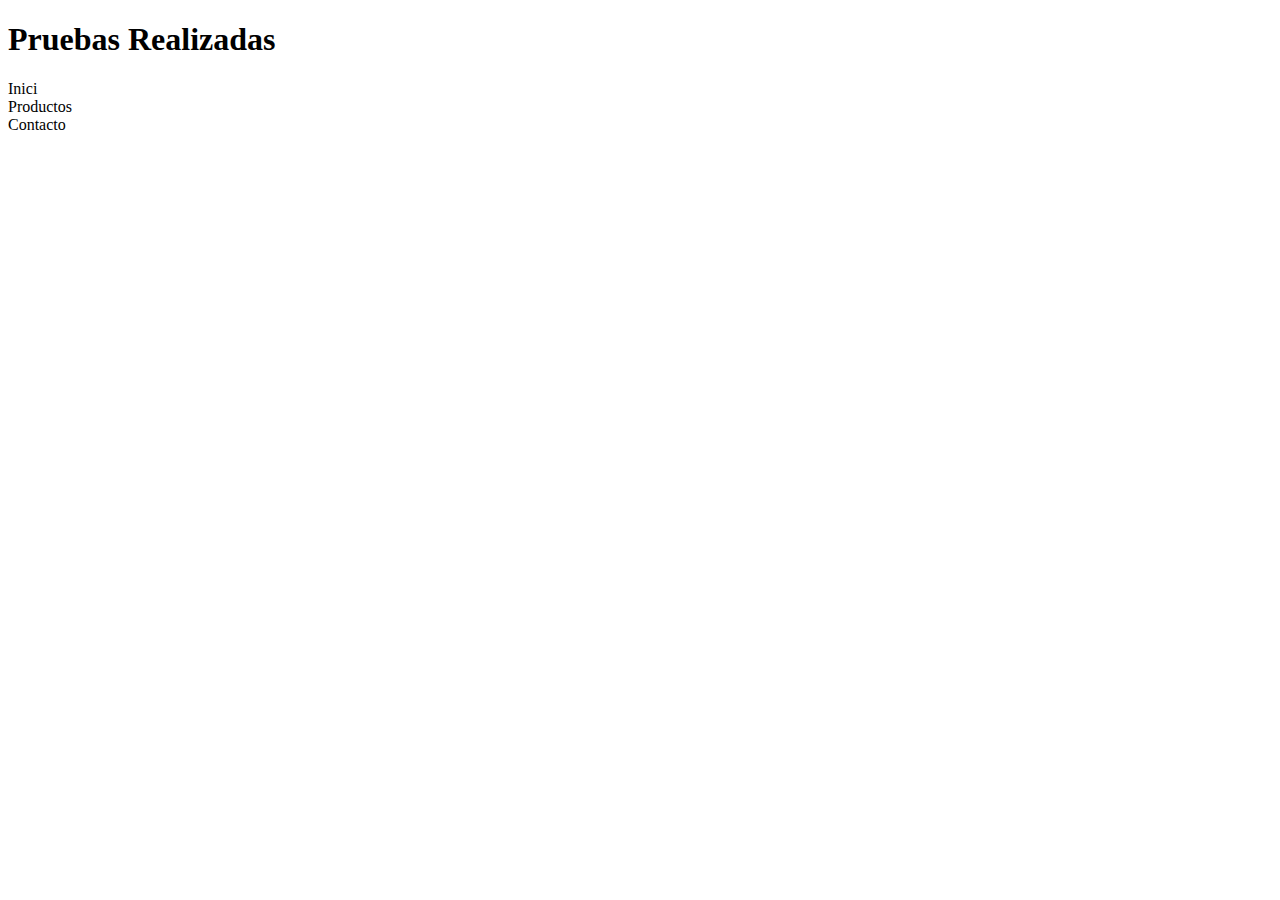
==== Aprendiendo HTML/index.html @ 4d61551c "Carpeta" ====
<!DOCTYPE html>
<html lang="en">

<head>
    <meta charset="UTF-8">
    <meta name="viewport" content="width=device-width, initial-scale=1.0">
    <title>Document</title>
    <link rel="stylesheet" href="style.css">
</head>

<body>
    <h1>Pruebas Realizadas</h1>
    <div class="navegacion">
        <nav>Inici</nav>
        <nav>Productos</nav>
        <nav>Contacto</nav>
    </div>

</body>

</html>
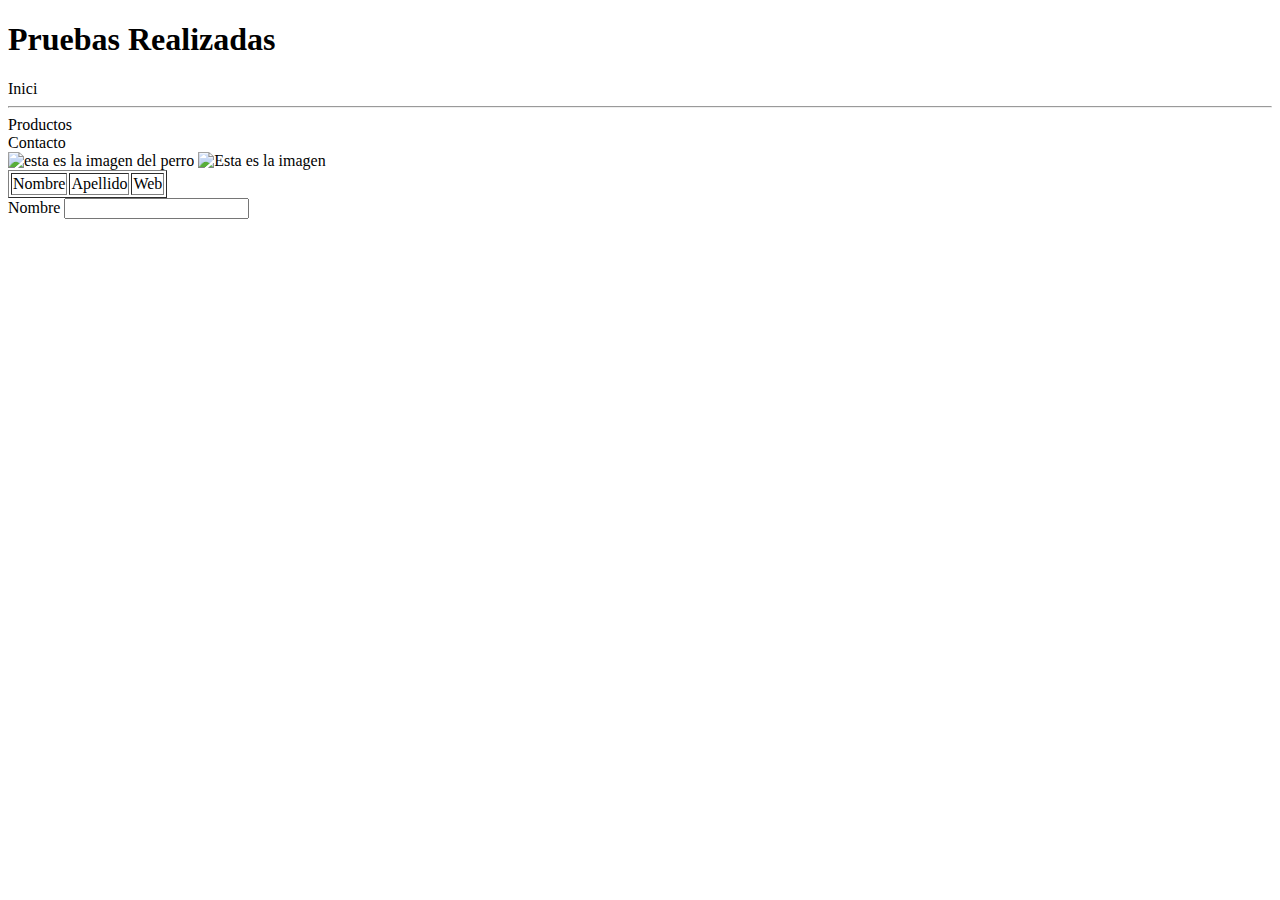
==== commit 76c4ebc4: "Cambios" ====
--- a/Aprendiendo HTML/index.html
+++ b/Aprendiendo HTML/index.html
@@ -1,5 +1,5 @@
 <!DOCTYPE html>
-<html lang="en">
+<html lang="es">
 
 <head>
     <meta charset="UTF-8">
@@ -12,10 +12,27 @@
     <h1>Pruebas Realizadas</h1>
     <div class="navegacion">
         <nav>Inici</nav>
+        <hr>
         <nav>Productos</nav>
         <nav>Contacto</nav>
     </div>
+    <img width="200px" alt=" esta es la imagen del perro"
+        src="https://th.bing.com/th/id/R.cb5836afda0cbdd1fc20521c1fc95da7?rik=fgEBtlx9Xfzreg&riu=http%3a%2f%2f2.bp.blogspot.com%2f-RZTQYMq1M8U%2fT5P5uDFsgVI%2fAAAAAAAAh5c%2fXA5dJUCk4_A%2fs1600%2fwallpapers-perros-bulldogs-cachorros.jpg&ehk=Oy9O6ednLqLvhjhe7h1J%2fKYGGNbhnoHMOIhEq76hvxE%3d&risl=&pid=ImgRaw&r=0">
+    <img src="/style.css" alt="Esta es la imagen">
 
+    <table border="1">
+        <tr>
+            <td>Nombre</td>
+            <td>Apellido</td>
+            <td>Web</td>
+        </tr>
+    </table>
+
+    <form>
+        <label>Nombre</label>
+        <input type="text">
+    </form>
+   
 </body>
 
 </html>